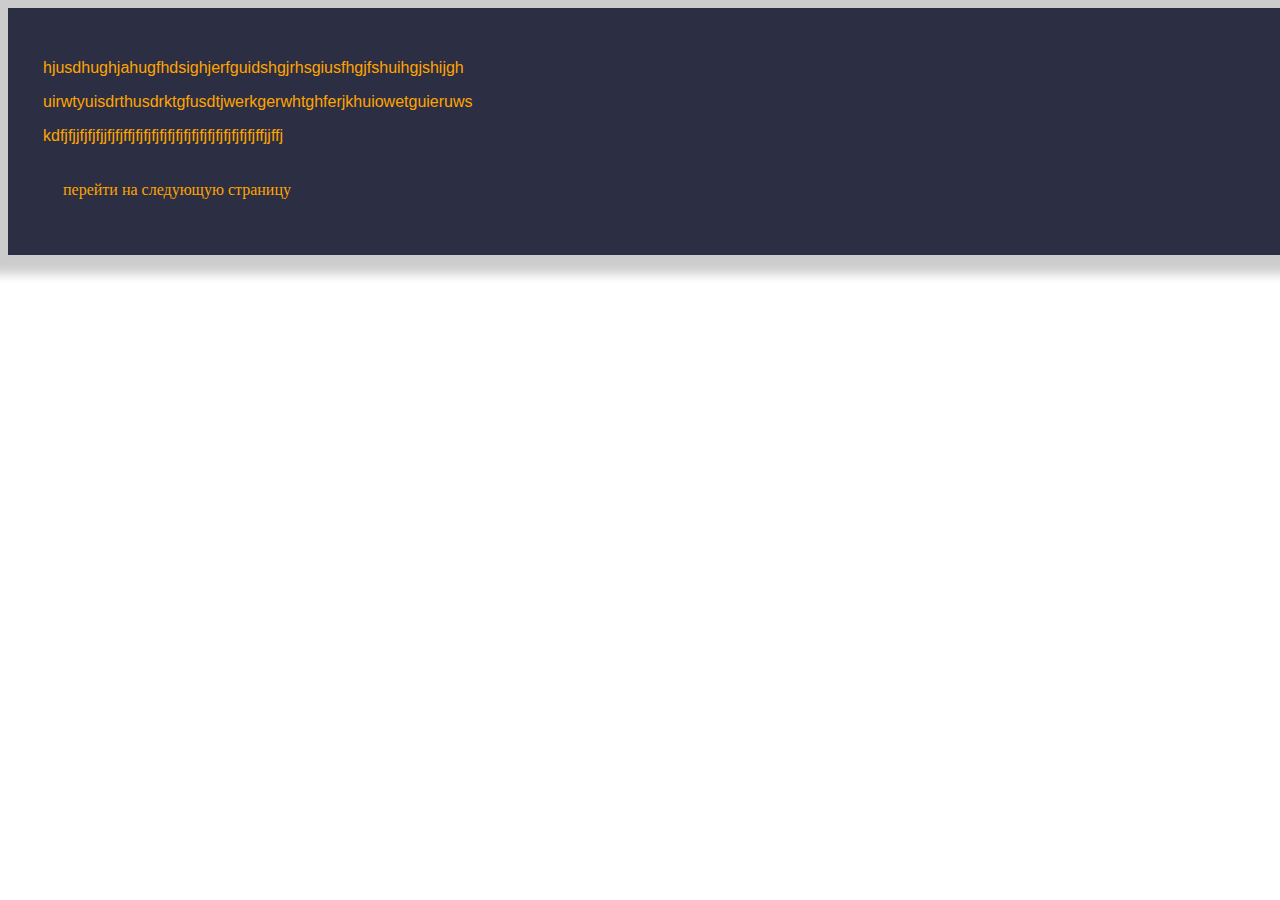
==== index.html @ 61aa6272 "Add files via upload" ====
<!DOCTYPE html>
<html lang="en">
<head>
    <meta charset="UTF-8">
    <meta http-equiv="X-UA-Compatible" content="IE=edge">
    <meta name="viewport" content="width=device-width, initial-scale=1.0">
    <title>start </title>
    <link rel="preconnect" href="https://fonts.googleapis.com">
    <link rel="preconnect" href="https://fonts.gstatic.com" crossorigin>
    <link href="https://fonts.googleapis.com/css2?family=Dela+Gothic+One&display=swap" rel="stylesheet">
<div>
    <p>hjusdhughjahugfhdsighjerfguidshgjrhsgiusfhgjfshuihgjshijgh</p>
    <p>uirwtyuisdrthusdrktgfusdtjwerkgerwhtghferjkhuiowetguieruws</p>
    <p>kdfjfjjfjfjfjjfjfjffjfjfjfjfjfjfjfjfjfjfjfjfjfjfjfjffjjffj</p>
    <style>
        img{
            max-width: 60%;
            height: auto;
            display: block;
        }
        div{
            width: 100%;
            margin: auto;
            padding: 35px;
            background-color: #2C2E43;
            box-shadow: 0 0 10px 19px rgba(0,0,0,0.2);
            border-style: none;
            border-width: 4px;
            border-color: black
        }
        p{
            font-family: 'Lato', sans-serif;
            color: orange;
        }
        a{
            text-decoration: none;
            color: orange;
            display: inline-block;
            margin: 20px;
            border-bottom: 1px solid transparent;
            transition: 0.2s ease-in;
        }
        a:hover{
            border-bottom-color: rgb(251, 255, 0);
            font-size: 20px;
        }

    </style>
    <img src="C:\Web-mastering\Danil Pichka\Lesson-1\Site\images\26.Jun.2019-mlechnyj-put-i-zvezdy-k-kosmose.jpg" alt="">
    <img src="C:\Web-mastering\Danil Pichka\Lesson-1\Site\images\large-dog-on-walk-looking-over-hills.jpg" alt="">
</head>
<body>
    <a href="secondPage.html">перейти на следующую страницу</a>
</div>
</body>
</html>
<span></span>
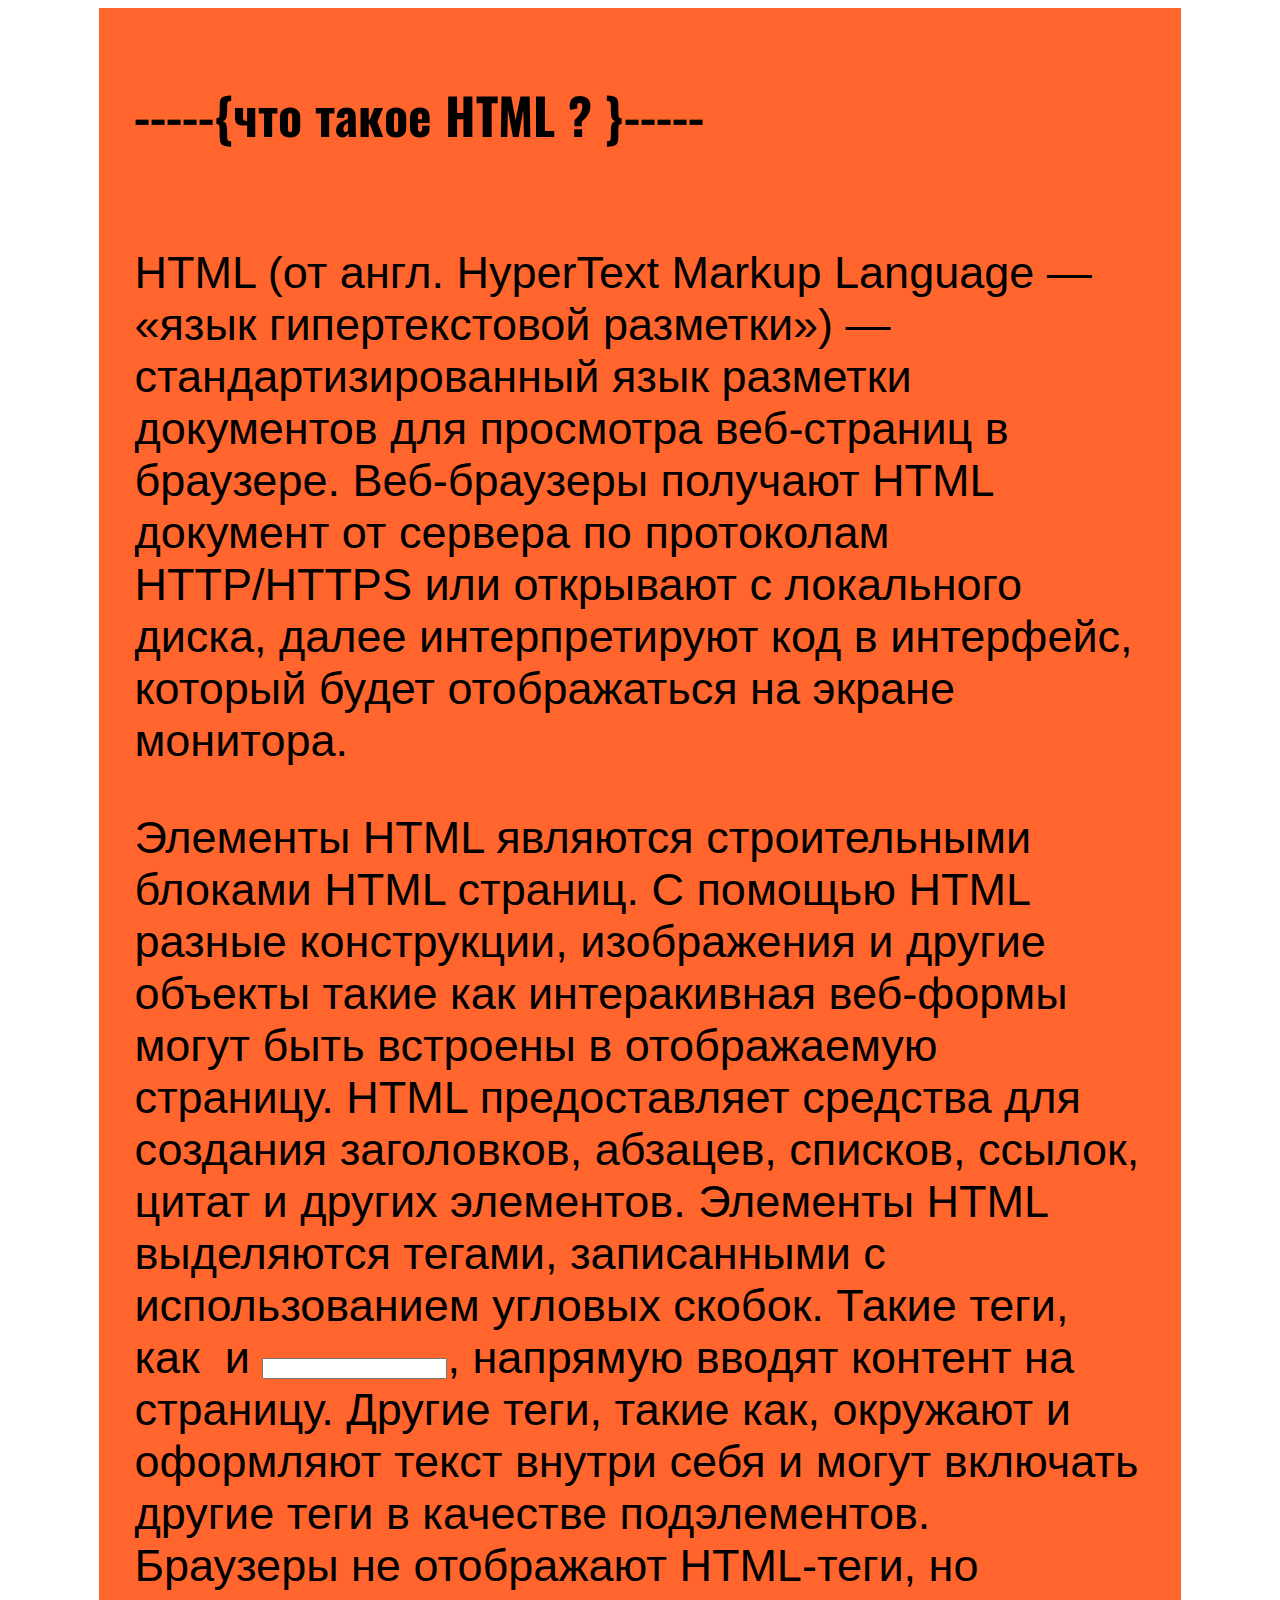
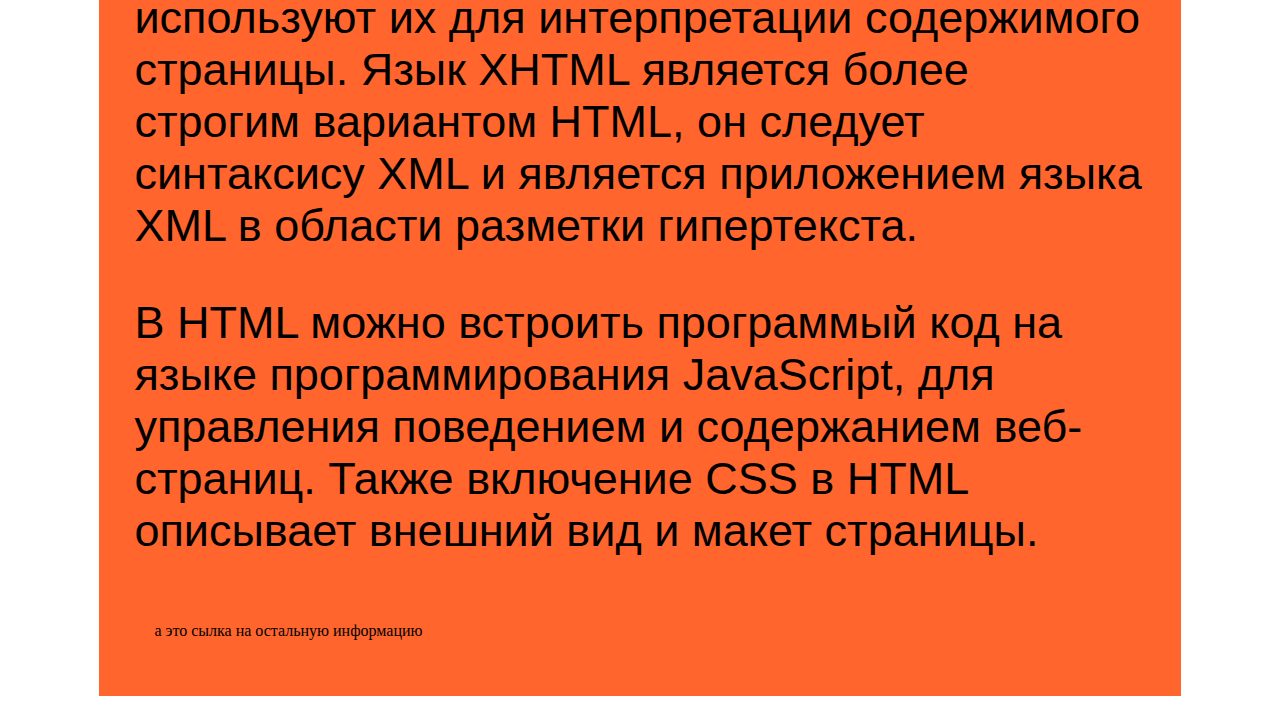
==== commit 6bc8150f: "Add files via upload" ====
--- a/index.html
+++ b/index.html
@@ -2,56 +2,57 @@
 <html lang="en">
 <head>
     <meta charset="UTF-8">
-    <meta http-equiv="X-UA-Compatible" content="IE=edge">
-    <meta name="viewport" content="width=device-width, initial-scale=1.0">
-    <title>start </title>
-    <link rel="preconnect" href="https://fonts.googleapis.com">
-    <link rel="preconnect" href="https://fonts.gstatic.com" crossorigin>
-    <link href="https://fonts.googleapis.com/css2?family=Dela+Gothic+One&display=swap" rel="stylesheet">
-<div>
-    <p>hjusdhughjahugfhdsighjerfguidshgjrhsgiusfhgjfshuihgjshijgh</p>
-    <p>uirwtyuisdrthusdrktgfusdtjwerkgerwhtghferjkhuiowetguieruws</p>
-    <p>kdfjfjjfjfjfjjfjfjffjfjfjfjfjfjfjfjfjfjfjfjfjfjfjfjffjjffj</p>
+    <title>Вторая страничка нашего сайта</title>
     <style>
-        img{
-            max-width: 60%;
-            height: auto;
-            display: block;
+        p{
+            color: black ;
+            font-size: 45px;
+            font-family: 'Rubik', sans-serif;
         }
-        div{
-            width: 100%;
+
+        h1{
+            width: 80%;
+            color: black;
+            font-size: 50px ;
+            font-family: 'Oswald', sans-serif;
+        }
+        
+        div {
+            width: 80%;
             margin: auto;
             padding: 35px;
-            background-color: #2C2E43;
-            box-shadow: 0 0 10px 19px rgba(0,0,0,0.2);
+            background-color:rgba(255, 68, 0, 0.822);
             border-style: none;
-            border-width: 4px;
+            border-width: 47px;
             border-color: black
         }
-        p{
-            font-family: 'Lato', sans-serif;
-            color: orange;
+        a:hover{
+            border-bottom-color: rgb(251, 255, 0);
+            font-size: 20px;
         }
         a{
             text-decoration: none;
-            color: orange;
+            color: rgb(0, 0, 0);
             display: inline-block;
             margin: 20px;
             border-bottom: 1px solid transparent;
             transition: 0.2s ease-in;
         }
-        a:hover{
-            border-bottom-color: rgb(251, 255, 0);
-            font-size: 20px;
-        }
-
     </style>
-    <img src="C:\Web-mastering\Danil Pichka\Lesson-1\Site\images\26.Jun.2019-mlechnyj-put-i-zvezdy-k-kosmose.jpg" alt="">
-    <img src="C:\Web-mastering\Danil Pichka\Lesson-1\Site\images\large-dog-on-walk-looking-over-hills.jpg" alt="">
 </head>
 <body>
-    <a href="secondPage.html">перейти на следующую страницу</a>
+    <div>
+    <link rel="preconnect" href="https://fonts.googleapis.com">
+<link rel="preconnect" href="https://fonts.gstatic.com" crossorigin>
+<link href="https://fonts.googleapis.com/css2?family=Oswald&display=swap" rel="stylesheet">
+<h1>-----{что такое HTML ? }-----</h1>
+<img src="C:\Web-mastering\Danil Pichka\Lesson-1\Site\images\learn-html-css_1.png" alt="">
+<p>HTML (от англ. HyperText Markup Language — «язык гипертекстовой разметки») — стандартизированный язык разметки документов для просмотра веб-страниц в браузере. Веб-браузеры получают HTML документ от сервера по протоколам HTTP/HTTPS или открывают с локального диска, далее интерпретируют код в интерфейс, который будет отображаться на экране монитора.</p>
+<p> Элементы HTML являются строительными блоками HTML страниц. С помощью HTML разные конструкции, изображения и другие объекты такие как интеракивная веб-формы могут быть встроены в отображаемую страницу. HTML предоставляет средства для создания заголовков, абзацев, списков, ссылок, цитат и других элементов. Элементы HTML выделяются тегами, записанными с использованием угловых скобок. Такие теги, как <img /> и <input />, напрямую вводят контент на страницу.
+    Другие теги, такие как, окружают и оформляют текст внутри себя и могут включать другие теги в качестве подэлементов. Браузеры не отображают HTML-теги, но используют их для интерпретации содержимого страницы.
+    Язык XHTML является более строгим вариантом HTML, он следует синтаксису XML и является приложением языка XML в области разметки гипертекста.</p>
+<p> В HTML можно встроить программый код на языке программирования JavaScript, для управления поведением и содержанием веб-страниц. Также включение CSS в HTML описывает внешний вид и макет страницы.</p>
+    <a href="https://ru.wikipedia.org/wiki/HTML"> а это сылка на остальную информацию</a>
 </div>
 </body>
-</html>
-<span></span>+</html>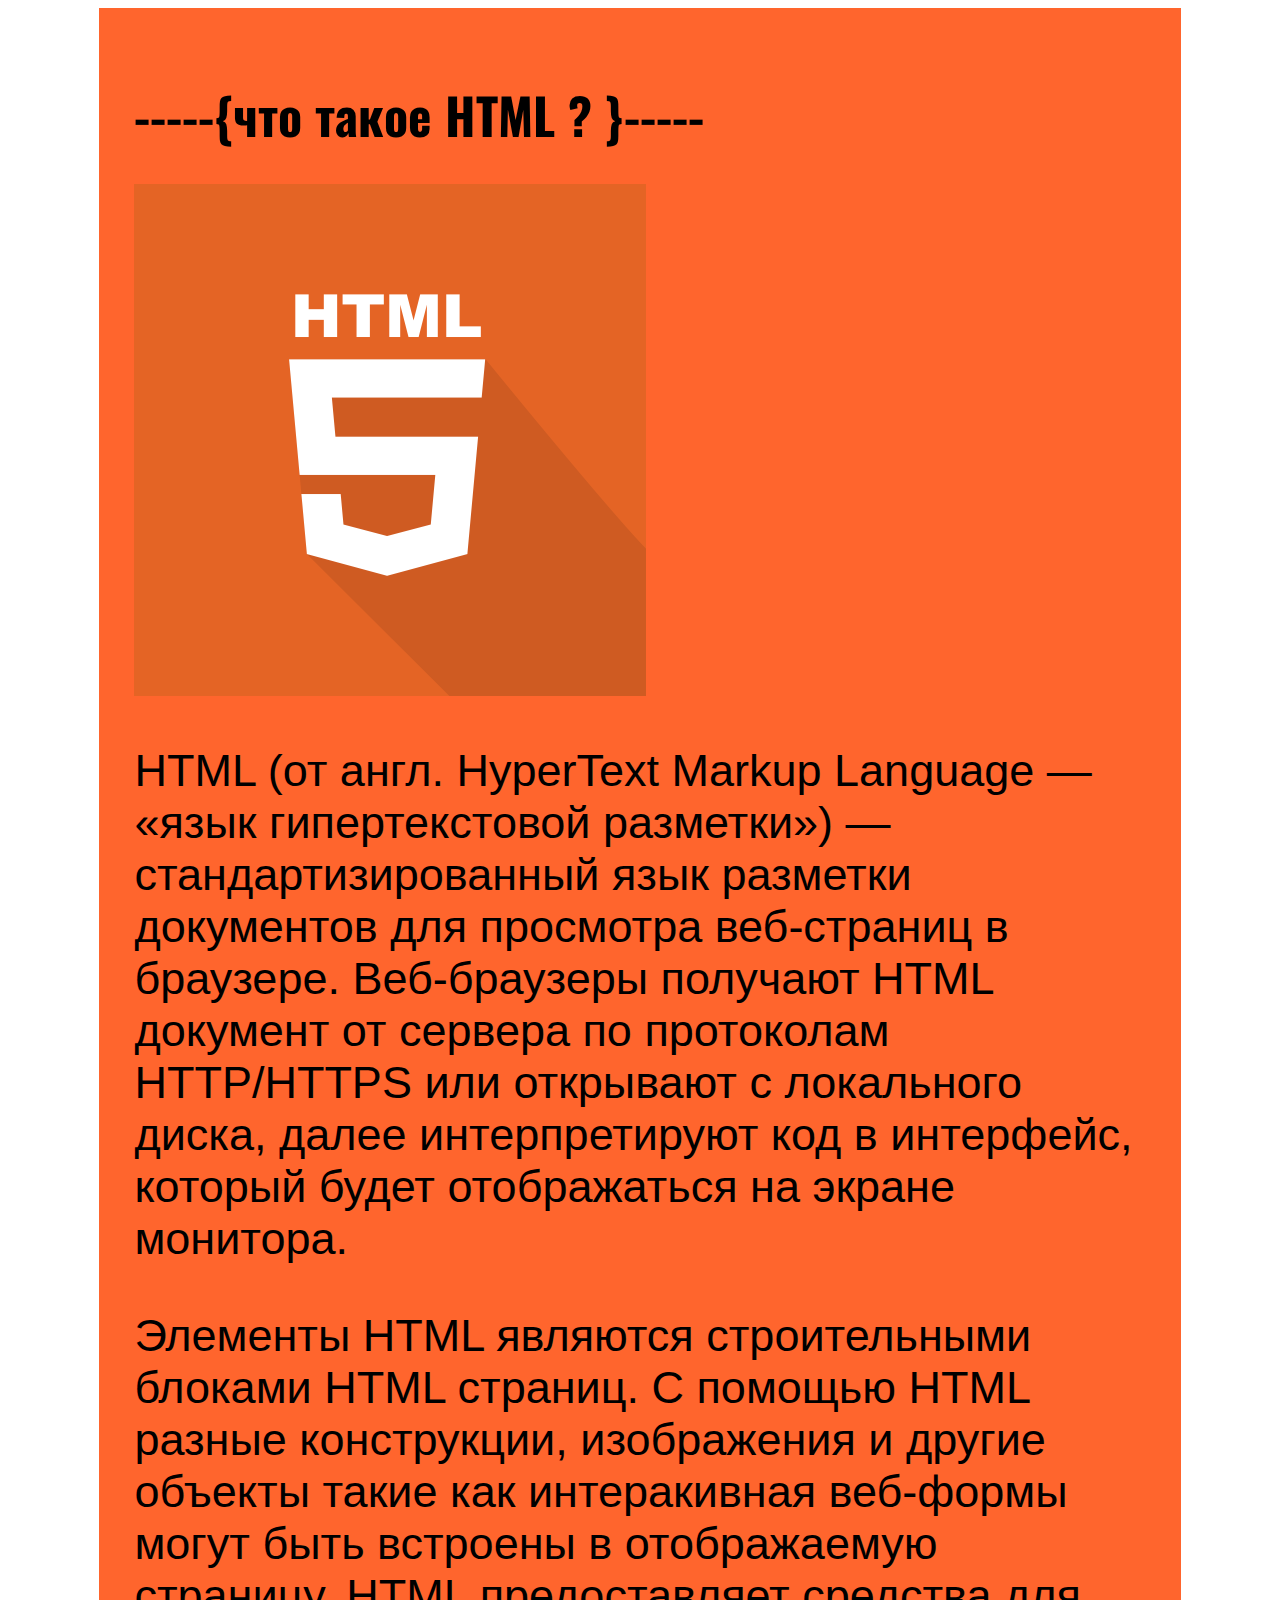
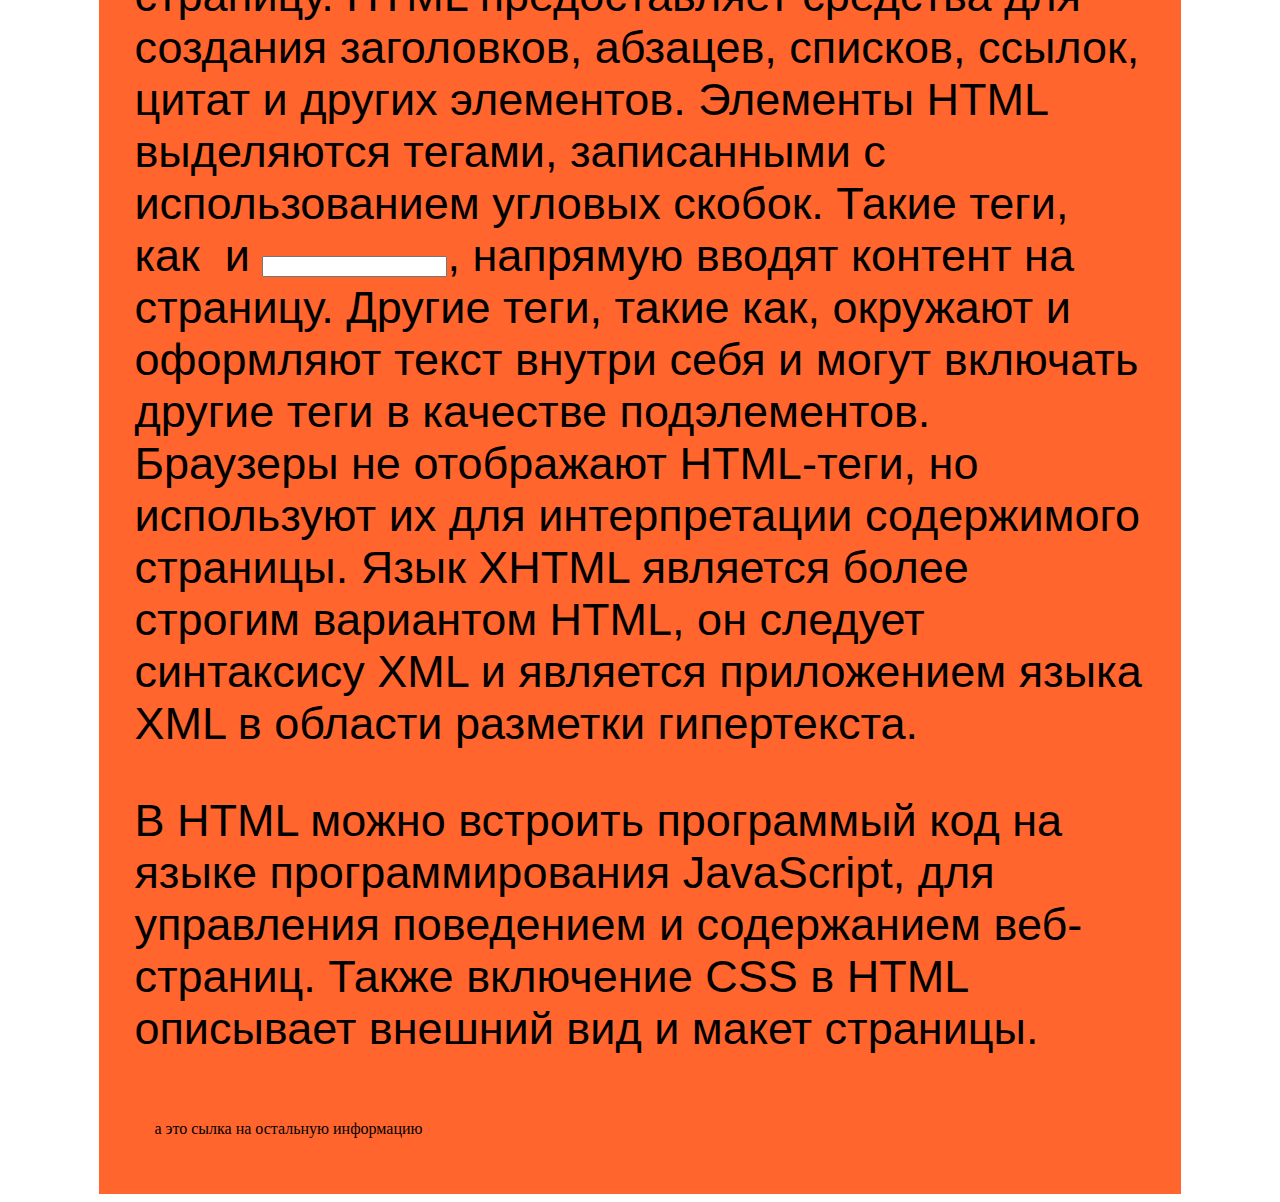
==== commit 3ddcfba3: "Update index.html" ====
--- a/index.html
+++ b/index.html
@@ -46,7 +46,7 @@
 <link rel="preconnect" href="https://fonts.gstatic.com" crossorigin>
 <link href="https://fonts.googleapis.com/css2?family=Oswald&display=swap" rel="stylesheet">
 <h1>-----{что такое HTML ? }-----</h1>
-<img src="C:\Web-mastering\Danil Pichka\Lesson-1\Site\images\learn-html-css_1.png" alt="">
+<img src="./images/learn-html-css_1.png" alt="">
 <p>HTML (от англ. HyperText Markup Language — «язык гипертекстовой разметки») — стандартизированный язык разметки документов для просмотра веб-страниц в браузере. Веб-браузеры получают HTML документ от сервера по протоколам HTTP/HTTPS или открывают с локального диска, далее интерпретируют код в интерфейс, который будет отображаться на экране монитора.</p>
 <p> Элементы HTML являются строительными блоками HTML страниц. С помощью HTML разные конструкции, изображения и другие объекты такие как интеракивная веб-формы могут быть встроены в отображаемую страницу. HTML предоставляет средства для создания заголовков, абзацев, списков, ссылок, цитат и других элементов. Элементы HTML выделяются тегами, записанными с использованием угловых скобок. Такие теги, как <img /> и <input />, напрямую вводят контент на страницу.
     Другие теги, такие как, окружают и оформляют текст внутри себя и могут включать другие теги в качестве подэлементов. Браузеры не отображают HTML-теги, но используют их для интерпретации содержимого страницы.
@@ -55,4 +55,4 @@
     <a href="https://ru.wikipedia.org/wiki/HTML"> а это сылка на остальную информацию</a>
 </div>
 </body>
-</html>+</html>
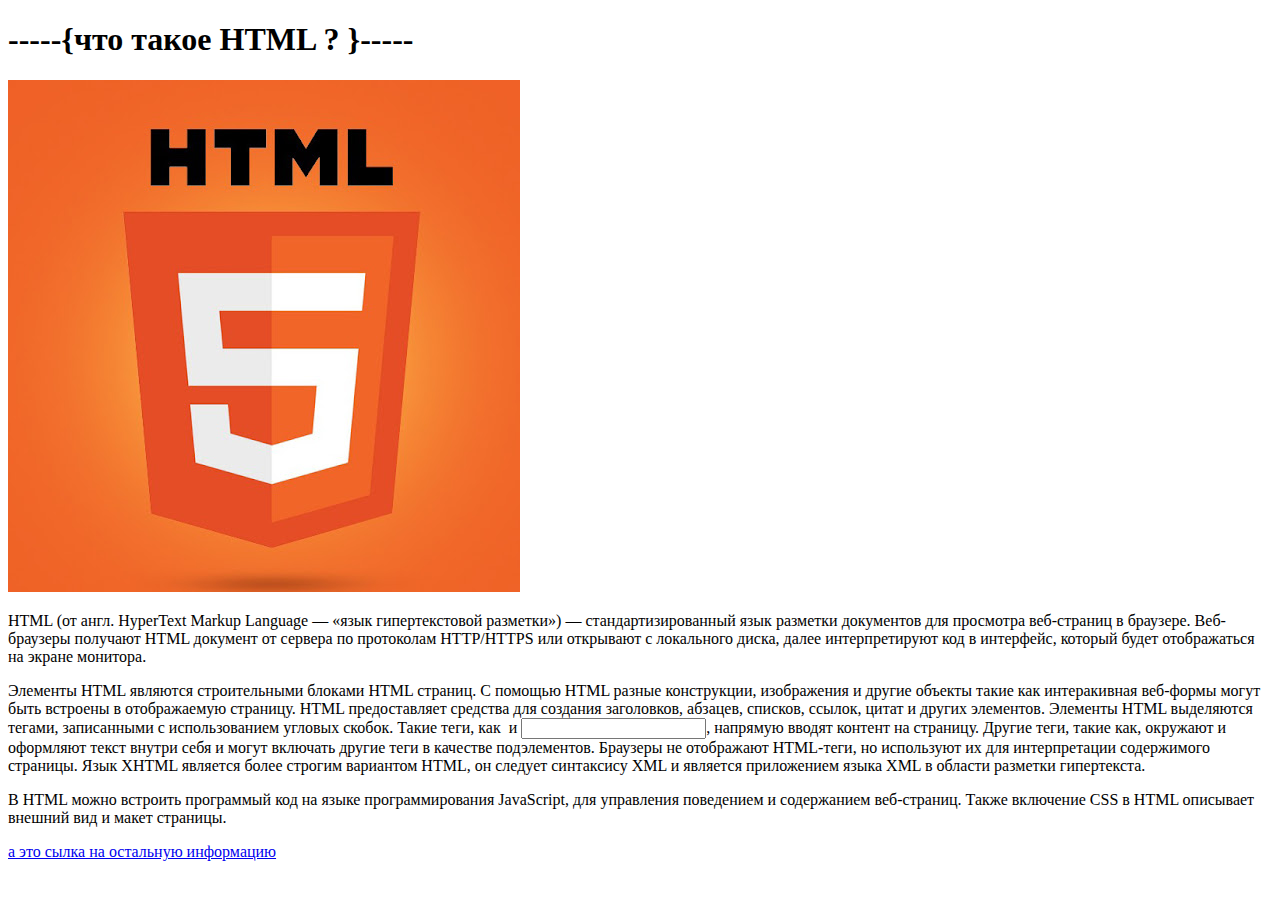
==== commit 407df4c8: "Add files via upload" ====
--- a/index.html
+++ b/index.html
@@ -3,42 +3,7 @@
 <head>
     <meta charset="UTF-8">
     <title>Вторая страничка нашего сайта</title>
-    <style>
-        p{
-            color: black ;
-            font-size: 45px;
-            font-family: 'Rubik', sans-serif;
-        }
-
-        h1{
-            width: 80%;
-            color: black;
-            font-size: 50px ;
-            font-family: 'Oswald', sans-serif;
-        }
-        
-        div {
-            width: 80%;
-            margin: auto;
-            padding: 35px;
-            background-color:rgba(255, 68, 0, 0.822);
-            border-style: none;
-            border-width: 47px;
-            border-color: black
-        }
-        a:hover{
-            border-bottom-color: rgb(251, 255, 0);
-            font-size: 20px;
-        }
-        a{
-            text-decoration: none;
-            color: rgb(0, 0, 0);
-            display: inline-block;
-            margin: 20px;
-            border-bottom: 1px solid transparent;
-            transition: 0.2s ease-in;
-        }
-    </style>
+    <link rel="stylesheet" href="styles/style.css">
 </head>
 <body>
     <div>
@@ -46,7 +11,7 @@
 <link rel="preconnect" href="https://fonts.gstatic.com" crossorigin>
 <link href="https://fonts.googleapis.com/css2?family=Oswald&display=swap" rel="stylesheet">
 <h1>-----{что такое HTML ? }-----</h1>
-<img src="./images/learn-html-css_1.png" alt="">
+<img src="images/unnamed.jpg" alt="">
 <p>HTML (от англ. HyperText Markup Language — «язык гипертекстовой разметки») — стандартизированный язык разметки документов для просмотра веб-страниц в браузере. Веб-браузеры получают HTML документ от сервера по протоколам HTTP/HTTPS или открывают с локального диска, далее интерпретируют код в интерфейс, который будет отображаться на экране монитора.</p>
 <p> Элементы HTML являются строительными блоками HTML страниц. С помощью HTML разные конструкции, изображения и другие объекты такие как интеракивная веб-формы могут быть встроены в отображаемую страницу. HTML предоставляет средства для создания заголовков, абзацев, списков, ссылок, цитат и других элементов. Элементы HTML выделяются тегами, записанными с использованием угловых скобок. Такие теги, как <img /> и <input />, напрямую вводят контент на страницу.
     Другие теги, такие как, окружают и оформляют текст внутри себя и могут включать другие теги в качестве подэлементов. Браузеры не отображают HTML-теги, но используют их для интерпретации содержимого страницы.
@@ -55,4 +20,4 @@
     <a href="https://ru.wikipedia.org/wiki/HTML"> а это сылка на остальную информацию</a>
 </div>
 </body>
-</html>
+</html>